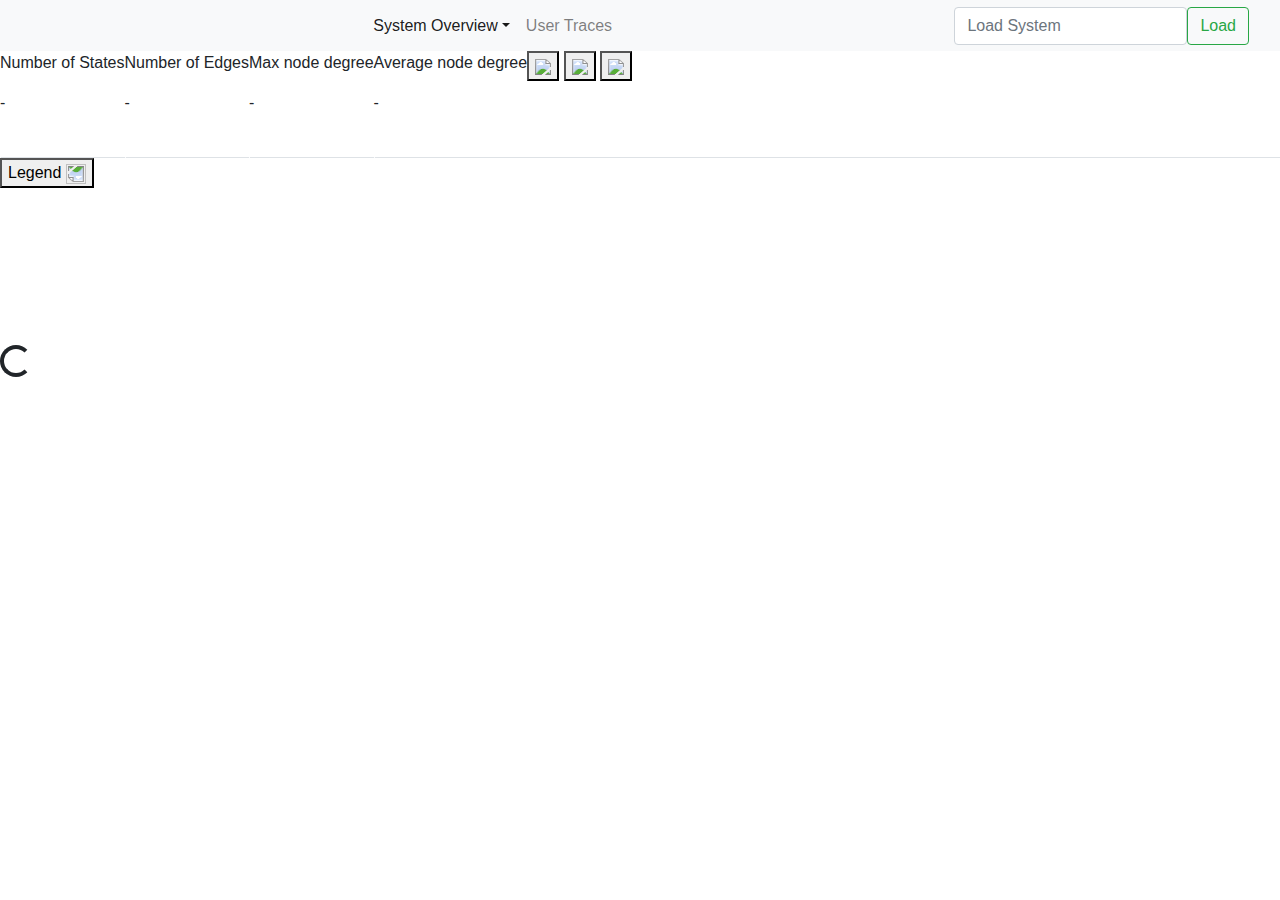
==== templates/index.html @ c3dfc221 "Demo" ====
<!DOCTYPE html>
<html>

<head>
    <meta charset="utf-8" />
    <meta name="viewport" content="width=device-width, initial-scale=1.0" />
    <meta http-equiv="X-UA-Compatible" content="IE=edge" />

    <title>InterView</title>

    <link rel="stylesheet" href="https://cdn.jsdelivr.net/npm/bootstrap@4.6.2/dist/css/bootstrap.min.css">
    <script src="https://d3js.org/d3.v7.min.js"></script>
    <script src="https://cdn.jsdelivr.net/npm/jquery@3.7.1/dist/jquery.slim.min.js"></script>
    <script src="https://cdn.jsdelivr.net/npm/@popperjs/core@2.9.2/dist/umd/popper.min.js"></script>
    <script src="https://cdn.jsdelivr.net/npm/bootstrap@4.6.2/dist/js/bootstrap.bundle.min.js"></script>
    <link href="https://cdn.jsdelivr.net/npm/bootstrap@5.3.2/dist/css/bootstrap.min.css" rel="stylesheet"
        integrity="sha384-T3c6CoIi6uLrA9TneNEoa7RxnatzjcDSCmG1MXxSR1GAsXEV/Dwwykc2MPK8M2HN" crossorigin="anonymous">
    <!-- Our Custom CSS -->
    <link rel="stylesheet" href="css/style.css" />


    <!-- Font Awesome JS -->
    <script defer src="https://use.fontawesome.com/releases/v5.0.13/js/solid.js"
        integrity="sha384-tzzSw1/Vo+0N5UhStP3bvwWPq+uvzCMfrN1fEFe+xBmv1C/AtVX5K0uZtmcHitFZ"
        crossorigin="anonymous"></script>
    <script defer src="https://use.fontawesome.com/releases/v5.0.13/js/fontawesome.js"
        integrity="sha384-6OIrr52G08NpOFSZdxxz1xdNSndlD4vdcf/q2myIUVO0VsqaGHJsB0RaBE01VTOY"
        crossorigin="anonymous"></script>

    <script type="text/javascript" src="js/index.js"></script>
</head>

<body>
    <div class="wrapper">
        

        <!-- Page Content  -->
        <div id="content">
            <!-- Main Nav Bar -->
            <nav class="navbar navbar-expand-lg navbar-light bg-light" style="height: 3.2em">
                <div class="container-fluid">
                    <!-- <button type="button" id="sidebarCollapse" class="btn btn-info" title="System Breakdown">
                        <i class="fas fa-align-left"></i>
                    </button> -->
                    <!--<a class="navbar-brand" href="/" style="color: #52b0c3"></a>-->
                    <div class="collapse navbar-collapse d-flex justify-content-center" id="navbarSupportedContent">
                        <ul class="nav navbar-nav">

                            <li class="nav-item active dropdown">
                                <a class="nav-link dropdown-toggle" id="navbarDropdown" role="button"
                                    data-bs-toggle="dropdown" aria-expanded="false">System Overview</a>
                                <div class="dropdown-menu" aria-labelledby="navbarDropdown">
                                    <a class="dropdown-item" href="/">Statechart</a>
                                    <a class="dropdown-item" href="#">Interactive Elements</a>
                                </div>
                            </li>
                            <li class="nav-item">
                                <a class="nav-link" href="/userTraces">User Traces</a>
                            </li>
                            
                            
                        </ul>
                    </div>

                    <form class="d-flex" role="search">
                        <input class="form-control me-2" id="insertedURL" type="search" placeholder="Load System"
                            aria-label="System URL">
                        <button class="btn btn-outline-success" id="loadSystem" onclick="LoadSystem()">Load</button>
                    </form>


                </div>
            </nav>

            <!-- Tabs-->
            <ul class="nav nav-tabs">
                <li class="nav-item">
                    <p>Number of States</p>
                    <p id = "states"> - </p>
                    <div style="border-left: 1px solid #ffffffd9;
                    height: 27px;"></div>
                </li>
                <li class="nav-item" >
                    <p>Number of Edges</p>
                    <p id = "edges"> - </p>
                    <div style="border-left: 1px solid #ffffffd9;
                    height: 27px;"></div>
                </li>
                <li class="nav-item" >
                    <p>Max node degree</p>
                    <p id = "maxDeg"> - </p>
                    <div style="border-left: 1px solid #ffffffd9;
                    height: 27px;"></div>
                </li>
                <li class="nav-item" >
                    <p>Average node degree</p>
                    <p id = "avgDeg"> - </p>
                    <div style="border-left: 1px solid #ffffffd9;
                    height: 27px;"></div>
                </li>

                <div class="layoutButtons">
                    <!-- TODO MATTEO -->
                    <!--
                        The replay icons.
                        Initially they are not shown unless we are in the replay domain url "/home".
                        The current action is green, the others are white.
                        Clicking on them will change the replay state.
                    -->
                    <ul id="replayIconsID" style="display: none;">
                        <li class="replayButtons" class="nav-item">
                            <p><i id="replayID_stop" class="fa fa-stop replayButtonClass" style="color: rgb(255, 255, 255);"
                                    onclick="changeReplayState('stop');"></i></p>
                            <p><i id="replayID_pause" class="fa fa-pause replayButtonClass" style="color: rgb(255, 255, 255);"
                                    onclick="changeReplayState('pause');"></i></p>
                            <p><i id="replayID_play" class="fa fa-play replayButtonClass" style="color: rgb(0, 255, 0);"
                                    onclick="changeReplayState('play');"></i></p>
                            <p><i id="replayID_step" class="fa fa-step-forward replayButtonClass" style="color: rgb(255, 255, 255);"
                                    onclick="changeReplayState('step');"></i></p>
                            <div style="border-left: 1px solid #ffffffd9; height: 27px;"></div>
                        </li>
                    </ul>
                    <button onclick="resizeContainers('statechart')"><img src="images/statechartLayout.png" /></button>
                    <button onclick="resizeContainers()"><img src="images/defaultLayout.png" /></button>
                    <button onclick="resizeContainers('website')"><img src="images/websiteLayout.png" /></button>
                </div>

            </ul>

            <div class="mainContainer" id="mainContainer">
                <div id="colorLegend" data-visible="false">
                    <button onclick="toggleLegend()">Legend 
                    <img src="images/downArrow.png" id="colorLegendButton" width="20px" height="20px" style="transform: rotate(180deg);"/>
                    </button>
                </div>
                <div class="website" id="websiteContainer">
                    <iframe id="website" src="" title="D3-radviz" frameBorder="0"></iframe>
                </div>
                <!-- <div class="dragLine" id="dragLine"></div> -->
                <div class="statechart" id="statechartContainer">
                    <div id="tooltip" style="display: none"></div>
                    <div class="spinner-border" id="loadingIcon" role="status">
                        <span class="sr-only">Loading...</span>
                    </div>
                    
                    <div id="statechartSVG" style="display: none;" class="statechartSVG">

                        <div id="minimapContainer">

                        </div>
                    </div>

                </div>
            </div>
        </div>
    </div>

    <!-- jQuery CDN - Slim version (=without AJAX) -->
    <script src="https://code.jquery.com/jquery-3.3.1.slim.min.js"
        integrity="sha384-q8i/X+965DzO0rT7abK41JStQIAqVgRVzpbzo5smXKp4YfRvH+8abtTE1Pi6jizo"
        crossorigin="anonymous"></script>
    <!-- Popper.JS -->
    <script src="https://cdnjs.cloudflare.com/ajax/libs/popper.js/1.14.0/umd/popper.min.js"
        integrity="sha384-cs/chFZiN24E4KMATLdqdvsezGxaGsi4hLGOzlXwp5UZB1LY//20VyM2taTB4QvJ"
        crossorigin="anonymous"></script>
    <!-- Bootstrap JS -->
    <script src="https://stackpath.bootstrapcdn.com/bootstrap/4.1.0/js/bootstrap.min.js"
        integrity="sha384-uefMccjFJAIv6A+rW+L4AHf99KvxDjWSu1z9VI8SKNVmz4sk7buKt/6v9KI65qnm"
        crossorigin="anonymous"></script>

    <script src="https://cdn.jsdelivr.net/npm/bootstrap@5.3.2/dist/js/bootstrap.bundle.min.js"
        integrity="sha384-C6RzsynM9kWDrMNeT87bh95OGNyZPhcTNXj1NW7RuBCsyN/o0jlpcV8Qyq46cDfL"
        crossorigin="anonymous"></script>


    <script src=" 
    https://d3js.org/d3-color.v1.min.js">
    </script>
    <script src=" 
    https://d3js.org/d3-interpolate.v1.min.js">
    </script>
    <script src=" 
    https://d3js.org/d3-scale-chromatic.v1.min.js">
    </script>

</body>

</html>
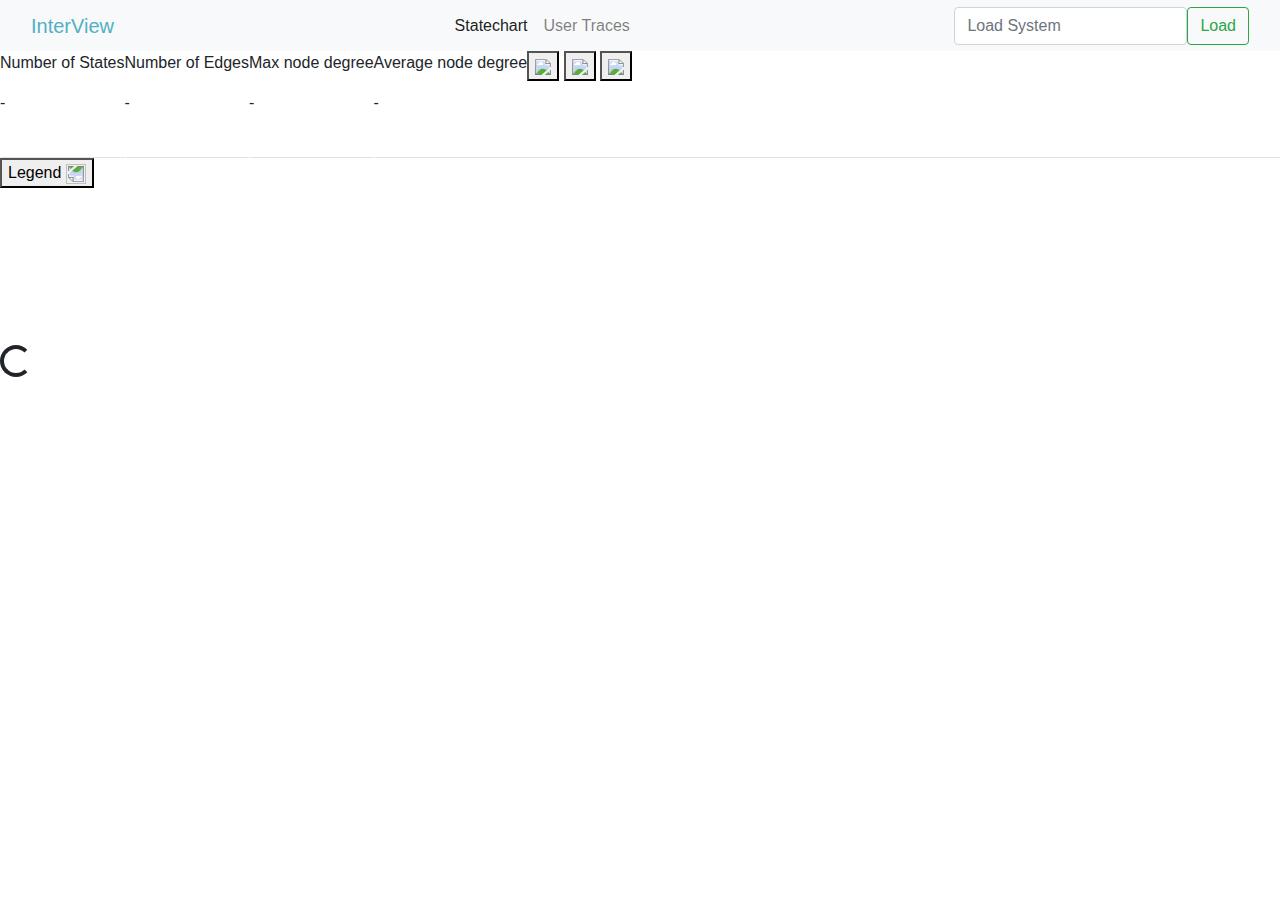
==== commit 6a236e83: "Updates" ====
--- a/templates/index.html
+++ b/templates/index.html
@@ -42,17 +42,12 @@
                     <!-- <button type="button" id="sidebarCollapse" class="btn btn-info" title="System Breakdown">
                         <i class="fas fa-align-left"></i>
                     </button> -->
-                    <!--<a class="navbar-brand" href="/" style="color: #52b0c3"></a>-->
+                    <a class="navbar-brand" href="/" style="color: #52b0c3">InterView</a>
                     <div class="collapse navbar-collapse d-flex justify-content-center" id="navbarSupportedContent">
                         <ul class="nav navbar-nav">
 
-                            <li class="nav-item active dropdown">
-                                <a class="nav-link dropdown-toggle" id="navbarDropdown" role="button"
-                                    data-bs-toggle="dropdown" aria-expanded="false">System Overview</a>
-                                <div class="dropdown-menu" aria-labelledby="navbarDropdown">
-                                    <a class="dropdown-item" href="/">Statechart</a>
-                                    <a class="dropdown-item" href="#">Interactive Elements</a>
-                                </div>
+                            <li class="nav-item active">
+                                <a class="nav-link" href="#">Statechart</a>
                             </li>
                             <li class="nav-item">
                                 <a class="nav-link" href="/userTraces">User Traces</a>
@@ -145,9 +140,7 @@
                     
                     <div id="statechartSVG" style="display: none;" class="statechartSVG">
 
-                        <div id="minimapContainer">
-
-                        </div>
+                    
                     </div>
 
                 </div>
